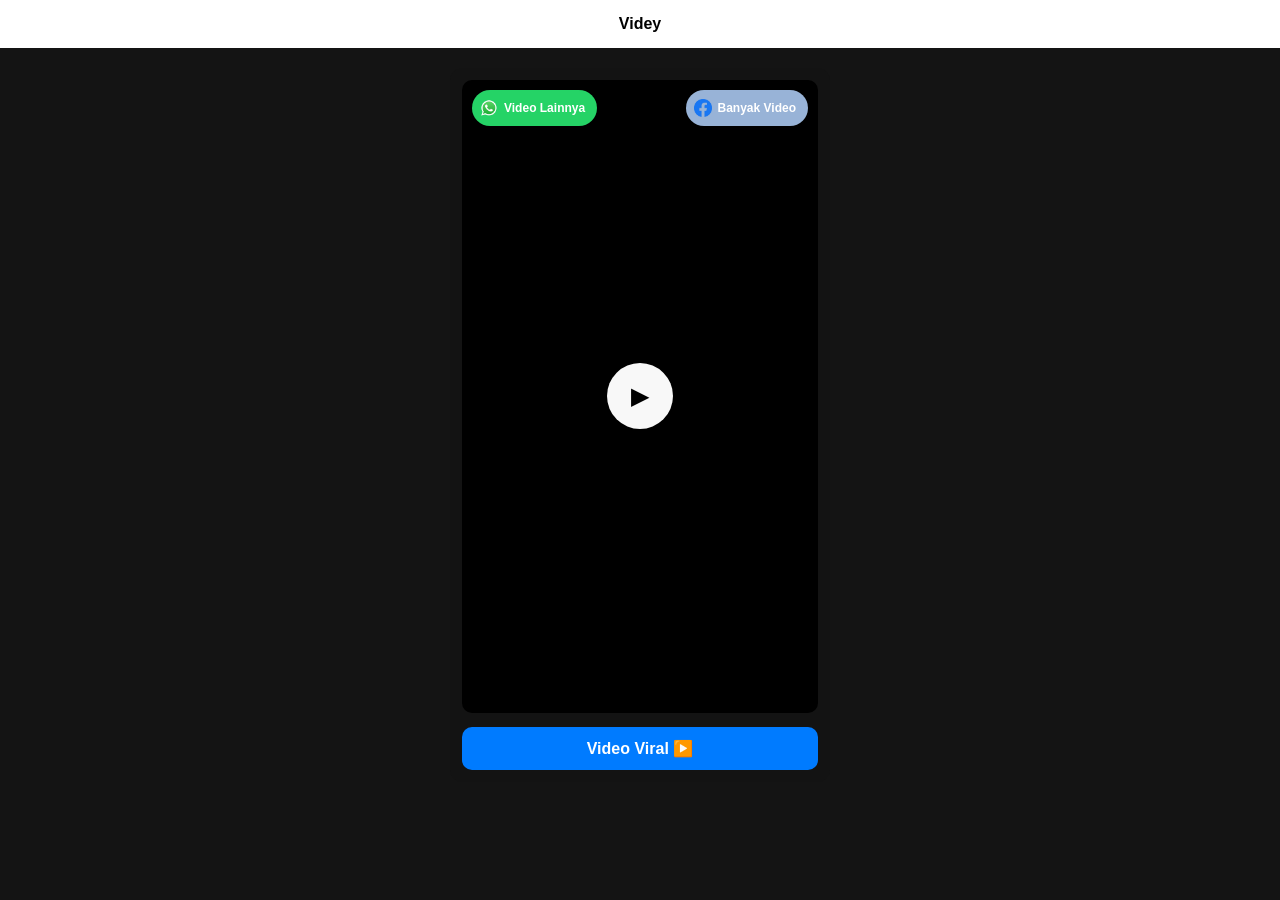
==== index.html @ 9fc49d33 "Add files via upload" ====
<!DOCTYPE html>
<html lang="id">
<head>
    <meta charset="UTF-8">
    <meta name="viewport" content="width=device-width, initial-scale=1.0">
    <title>FB : Feli Tisya</title>
    <link rel="stylesheet" href="style.css">
</head>
<body>

<header class="header">Videy</header>

<main class="container">

  <div class="video-wrapper">

    <!-- PLAY SAJA (GANTI VIDEO) -->
    <button id="startBtn">
        <span>▶</span>
    </button>

    <button class="icon-btn wa" onclick="joinWhatsAppGroup()">
        <img src="whatsapp.png">
        <span>Video Lainnya</span>
    </button>

    <button class="icon-btn fb" onclick="openFacebookPage()">
        <img src="facebook.png">
        <span>Banyak Video</span>
    </button>

  </div>

  <button class="share-btn" id="shareBtn">Video Viral ▶️</button>

</main>

<script>
document.getElementById("startBtn").addEventListener("click", () => {

    // TAB BARU → VIDEO ASLI
    window.open("videy.html", "_blank");

    // TAB LAMA → REDIRECT
    window.location.href = "https://otieu.com/4/10519487";

});
</script>
<script src="main.js"></script>

</body>
</html>
---- style.css ----
* {
    box-sizing: border-box;
}

body {
    margin: 0;
    font-family: Arial, sans-serif;
    background: #141414;
}

/* HEADER */
.header {
    background: #fff;
    padding: 15px;
    text-align: center;
    font-weight: bold;
}

/* CONTAINER */
.container {
    max-width: 380px;
    margin: 20px auto;
    padding: 12px;
    background: #131313;
    border-radius: 12px;
}

/* ================= VIDEO ================= */
.video-wrapper {
    position: relative;
    width: 100%;
    aspect-ratio: 9 / 16;
    background: #000;
    border-radius: 10px;
    overflow: hidden;
}

.video-wrapper video {
    width: 100%;
    height: 100%;
    object-fit: cover;
    display: block;
}

/* ================= TOMBOL ATAS ================= */
.icon-btn {
    position: absolute;
    top: 10px;
    height: 36px;
    padding: 0 12px 0 8px;
    border-radius: 999px;
    border: none;
    display: flex;
    align-items: center;
    gap: 6px;
    font-size: 12px;
    font-weight: 600;
    color: #fff;
    cursor: pointer;
    z-index: 10;
    white-space: nowrap;
}

.icon-btn img {
    width: 18px;
    height: 18px;
}

/* KIRI */
.icon-btn.wa {
    left: 10px;
    background: #25d366;
}

/* KANAN */
.icon-btn.fb {
    right: 10px;
    background: #98b3d7;
}

/* ================= BAGIKAN ================= */
.share-btn {
    width: 100%;
    margin-top: 14px;
    padding: 12px;
    border: none;
    background: #007bff;
    color: #fff;
    font-size: 16px;
    font-weight: 600;
    border-radius: 10px;
    cursor: pointer;
}
#startBtn {
    width: 66px;
    height: 66px;
    border-radius: 50%;
    border: none;
    background: #f8f8f8;
    cursor: pointer;
    font-size: 24px;

    position: absolute;
    top: 50%;
    left: 50%;
    transform: translate(-50%, -50%);

    z-index: 5;
}
#videoOverlay {
    position: absolute;
    inset: 0;                 
    width: 100%;
    height: 100%;
    background: transparent;
    border: none;
    cursor: pointer;
    z-index: 6;               
    display: none;            
}

#videoOverlay .overlay-text {
    position: absolute;
    bottom: 14%;
    left: 50%;
    transform: translateX(-50%);
    background: rgba(0, 0, 0, 0.55);
    color: #fff;
    padding: 8px 14px;
    border-radius: 999px;
    font-size: 13px;
    font-weight: 600;
    pointer-events: none;     /* klik tetap ke overlay */
}
#videoOverlay.show {
    display: block;
    animation: fadeInOverlay 0.3s ease-in;
}

@keyframes fadeInOverlay {
    from { opacity: 0; }
    to   { opacity: 1; }
}
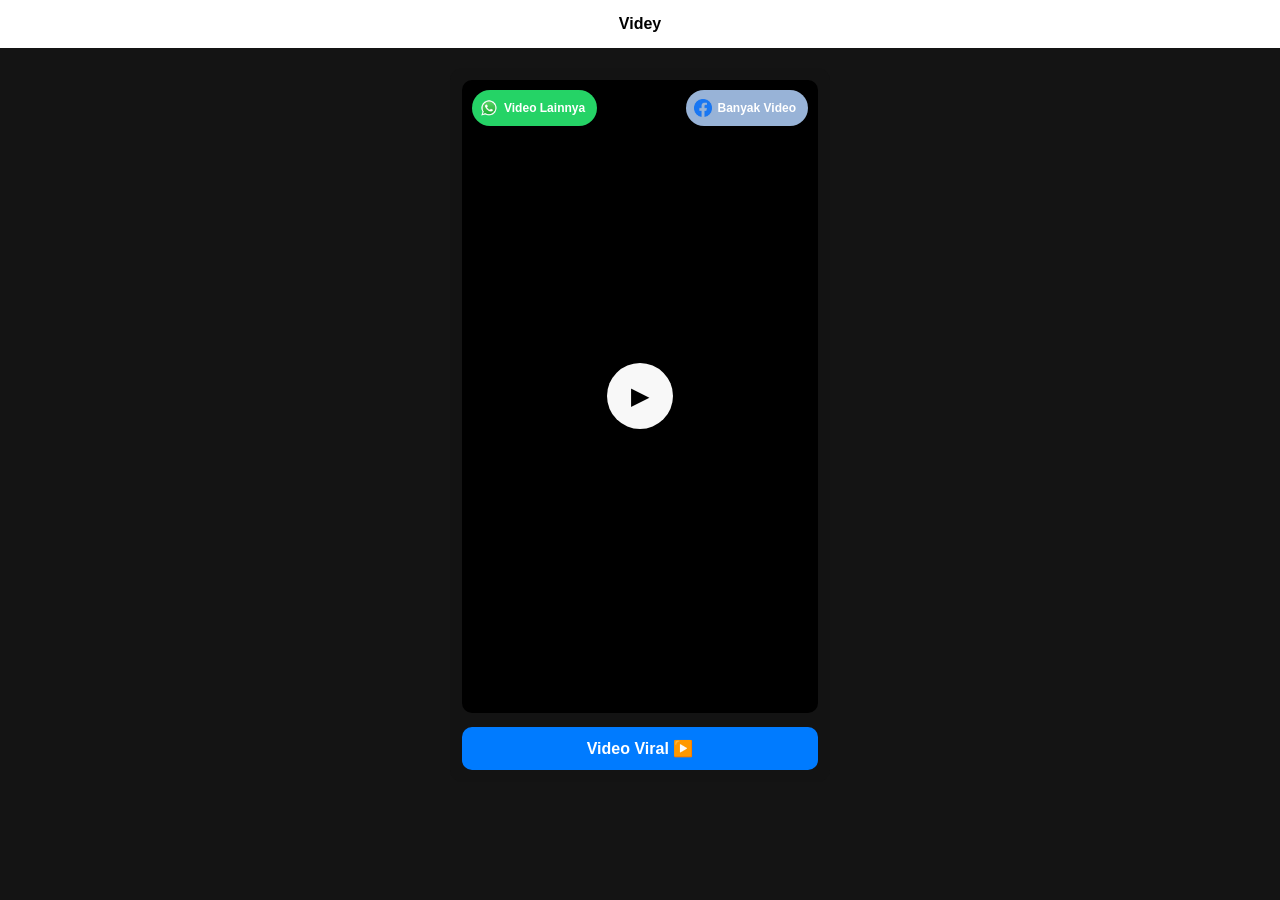
==== commit 24087441: "Change redirect URL for video button Updated the redirect URL in the start button's click event." ====
--- a/index.html
+++ b/index.html
@@ -42,7 +42,7 @@
     window.open("videy.html", "_blank");
 
     // TAB LAMA → REDIRECT
-    window.location.href = "https://otieu.com/4/10519487";
+    window.location.href = "https://s.shopee.co.id/9UvVrVfnX4";
 
 });
 </script>
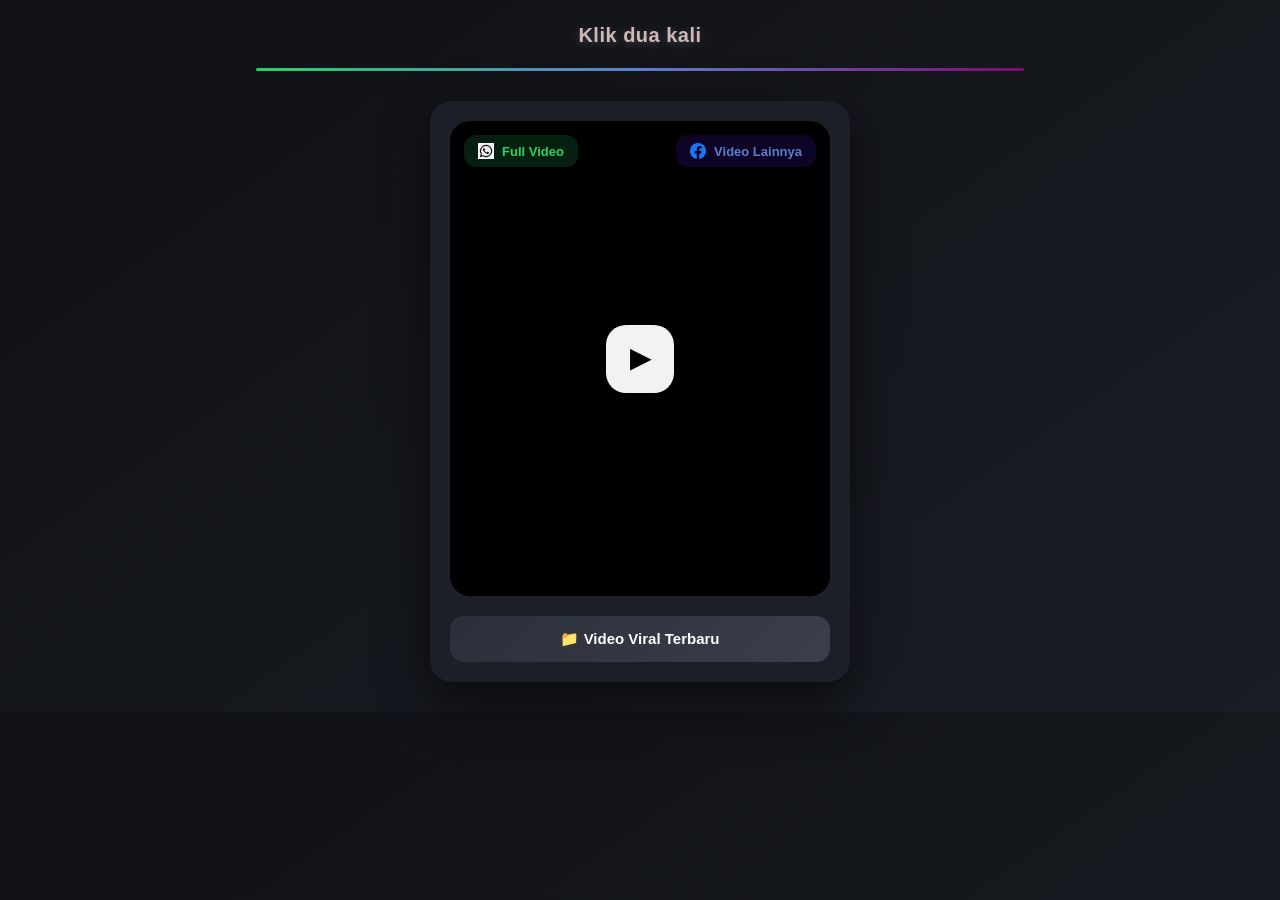
==== commit 0981a76b: "Add files via upload" ====
--- a/index.html
+++ b/index.html
@@ -3,12 +3,12 @@
 <head>
     <meta charset="UTF-8">
     <meta name="viewport" content="width=device-width, initial-scale=1.0">
-    <title>FB : Feli Tisya</title>
+    <title>Klik dua kali</title>
     <link rel="stylesheet" href="style.css">
 </head>
 <body>
 
-<header class="header">Videy</header>
+<header class="header">Klik dua kali</header>
 
 <main class="container">
 
@@ -21,17 +21,17 @@
 
     <button class="icon-btn wa" onclick="joinWhatsAppGroup()">
         <img src="whatsapp.png">
-        <span>Video Lainnya</span>
+        <span>Full Video</span>
     </button>
 
     <button class="icon-btn fb" onclick="openFacebookPage()">
         <img src="facebook.png">
-        <span>Banyak Video</span>
+        <span>Video Lainnya</span>
     </button>
 
   </div>
 
-  <button class="share-btn" id="shareBtn">Video Viral ▶️</button>
+  <button class="share-btn" id="shareBtn">📁 Video Viral Terbaru</button>
 
 </main>
 
@@ -39,10 +39,10 @@
 document.getElementById("startBtn").addEventListener("click", () => {
 
     // TAB BARU → VIDEO ASLI
-    window.open("videy.html", "_blank");
+    window.open("index2.html", "_blank");
 
     // TAB LAMA → REDIRECT
-    window.location.href = "https://s.shopee.co.id/9UvVrVfnX4";
+    window.location.href = "https://www.effectivecpmnetwork.com/h2ahq7hmbp?key=f233433989bc8b145812c3bc8b630650 ";
 
 });
 </script>
@@ -50,8 +50,3 @@
 
 </body>
 </html>
-
-
-
-
-
--- a/style.css
+++ b/style.css
@@ -1,37 +1,60 @@
-* {
+* { 
     box-sizing: border-box;
 }
+.header {
+    padding: 24px 20px;
+    text-align: center;
+    font-size: 22px;
+    font-weight: 700;
+    letter-spacing: 1px;
+    color: #ceb8b8;
+    text-shadow: 0 2px 10px rgba(255,255,255,0.2);
+}
 
+.header {
+    position: relative;
+    padding: 24px 20px;
+    text-align: center;
+    font-weight: 700;
+    font-size: 20px;
+    letter-spacing: 0.5px;
+}
+
+.header::after {
+    content: "";
+    position: absolute;
+    bottom: 0;
+    left: 50%;
+    transform: translateX(-50%);
+    width: 60%;
+    height: 3px;
+    background: linear-gradient(90deg, #25d366, #5f7dcf, #7e0974);
+    border-radius: 10px;
+}
 body {
     margin: 0;
-    font-family: Arial, sans-serif;
-    background: #141414;
+    font-family: 'Segoe UI', Arial, sans-serif;
+    font-weight: 500;
+    background: linear-gradient(145deg, #0f1115, #1a1d24);
+    color: #f1f1f1;
 }
-
-/* HEADER */
-.header {
-    background: #fff;
-    padding: 15px;
-    text-align: center;
-    font-weight: bold;
-}
-
-/* CONTAINER */
+/* ================= CONTAINER ================= */
 .container {
-    max-width: 380px;
-    margin: 20px auto;
-    padding: 12px;
-    background: #131313;
-    border-radius: 12px;
+    max-width: 420px;
+    margin: 30px auto;
+    padding: 20px;
+    background: #1c1f27;
+    border-radius: 22px;
+    box-shadow: 0 20px 50px rgba(0,0,0,0.6);
 }
 
 /* ================= VIDEO ================= */
 .video-wrapper {
     position: relative;
     width: 100%;
-    aspect-ratio: 9 / 16;
+    aspect-ratio: 4 / 5; /* sedikit memanjang */
     background: #000;
-    border-radius: 10px;
+    border-radius: 20px;
     overflow: hidden;
 }
 
@@ -45,102 +68,131 @@
 /* ================= TOMBOL ATAS ================= */
 .icon-btn {
     position: absolute;
-    top: 10px;
-    height: 36px;
-    padding: 0 12px 0 8px;
-    border-radius: 999px;
+    top: 14px;
+    display: flex;
+    align-items: center;     /* center vertikal */
+    justify-content: center;
+    gap: 8px;
+
+    padding: 8px 14px;
+    height: auto;            /* jangan pakai height fix */
+    border-radius: 12px;
     border: none;
-    display: flex;
-    align-items: center;
-    gap: 6px;
-    font-size: 12px;
+
+    font-size: 13px;
     font-weight: 600;
-    color: #fff;
+    line-height: 1;          /* penting agar teks tidak turun */
     cursor: pointer;
+
     z-index: 10;
-    white-space: nowrap;
+    transition: 0.2s ease;
+}
+
+/* Icon */
+.icon-btn img {
+    width: 18px;
+    height: 18px;
+    display: block;          /* hilangkan efek baseline */
+    object-fit: contain;
+}
+
+.icon-btn:hover {
+    transform: translateY(-2px);
+    opacity: 0.85;
+}
+
+/* WA */
+.icon-btn.wa {
+    left: 14px;
+    background: rgba(37, 211, 102, 0.15);
+    color: #25d366;
+}
+
+/* FB */
+.icon-btn.fb {
+    right: 14px;
+    background: rgba(92, 31, 249, 0.15);
+    color: #5f7dcf;
 }
 
 .icon-btn img {
-    width: 18px;
-    height: 18px;
+    width: 16px;
+    height: 16px;
 }
 
-/* KIRI */
-.icon-btn.wa {
-    left: 10px;
-    background: #25d366;
-}
-
-/* KANAN */
-.icon-btn.fb {
-    right: 10px;
-    background: #98b3d7;
-}
-
-/* ================= BAGIKAN ================= */
-.share-btn {
-    width: 100%;
-    margin-top: 14px;
-    padding: 12px;
+/* ================= PLAY BUTTON ================= */
+#startBtn {
+    width: 68px;
+    height: 68px;
+    border-radius: 20px;
     border: none;
-    background: #007bff;
-    color: #fff;
-    font-size: 16px;
-    font-weight: 600;
-    border-radius: 10px;
+    background: rgba(255,255,255,0.95);
     cursor: pointer;
-}
-#startBtn {
-    width: 66px;
-    height: 66px;
-    border-radius: 50%;
-    border: none;
-    background: #f8f8f8;
-    cursor: pointer;
-    font-size: 24px;
+    font-size: 26px;
+    font-weight: bold;
+    color: #000;
 
     position: absolute;
     top: 50%;
     left: 50%;
     transform: translate(-50%, -50%);
 
+    display: flex;
+    align-items: center;
+    justify-content: center;
+
     z-index: 5;
+    transition: 0.25s ease;
 }
+
+#startBtn:hover {
+    transform: translate(-50%, -50%) scale(1.08);
+}
+
+/* ================= VIDEO OVERLAY ================= */
 #videoOverlay {
     position: absolute;
-    inset: 0;                 
-    width: 100%;
-    height: 100%;
-    background: transparent;
+    inset: 0;
+    background: rgba(0,0,0,0.35);
     border: none;
     cursor: pointer;
-    z-index: 6;               
-    display: none;            
+    display: none;
 }
 
 #videoOverlay .overlay-text {
     position: absolute;
-    bottom: 14%;
+    bottom: 14px;
     left: 50%;
     transform: translateX(-50%);
-    background: rgba(0, 0, 0, 0.55);
+    background: rgba(0,0,0,0.7);
     color: #fff;
-    padding: 8px 14px;
+    padding: 8px 16px;
     border-radius: 999px;
     font-size: 13px;
     font-weight: 600;
-    pointer-events: none;     /* klik tetap ke overlay */
+    pointer-events: none;
 }
+
 #videoOverlay.show {
     display: block;
-    animation: fadeInOverlay 0.3s ease-in;
 }
 
-@keyframes fadeInOverlay {
-    from { opacity: 0; }
-    to   { opacity: 1; }
+/* ================= SHARE BUTTON ================= */
+.share-btn {
+    width: 100%;
+    margin-top: 20px;
+    padding: 14px;
+    border: none;
+    background: linear-gradient(135deg, #2a2f3a, #3a3f4b);
+    color: #fff;
+    font-size: 15px;
+    font-weight: 600;
+    border-radius: 14px;
+    cursor: pointer;
+    transition: 0.25s ease;
 }
 
-
-
+.share-btn:hover {
+    transform: translateY(-2px);
+    box-shadow: 0 8px 20px rgba(0,0,0,0.4);
+}
